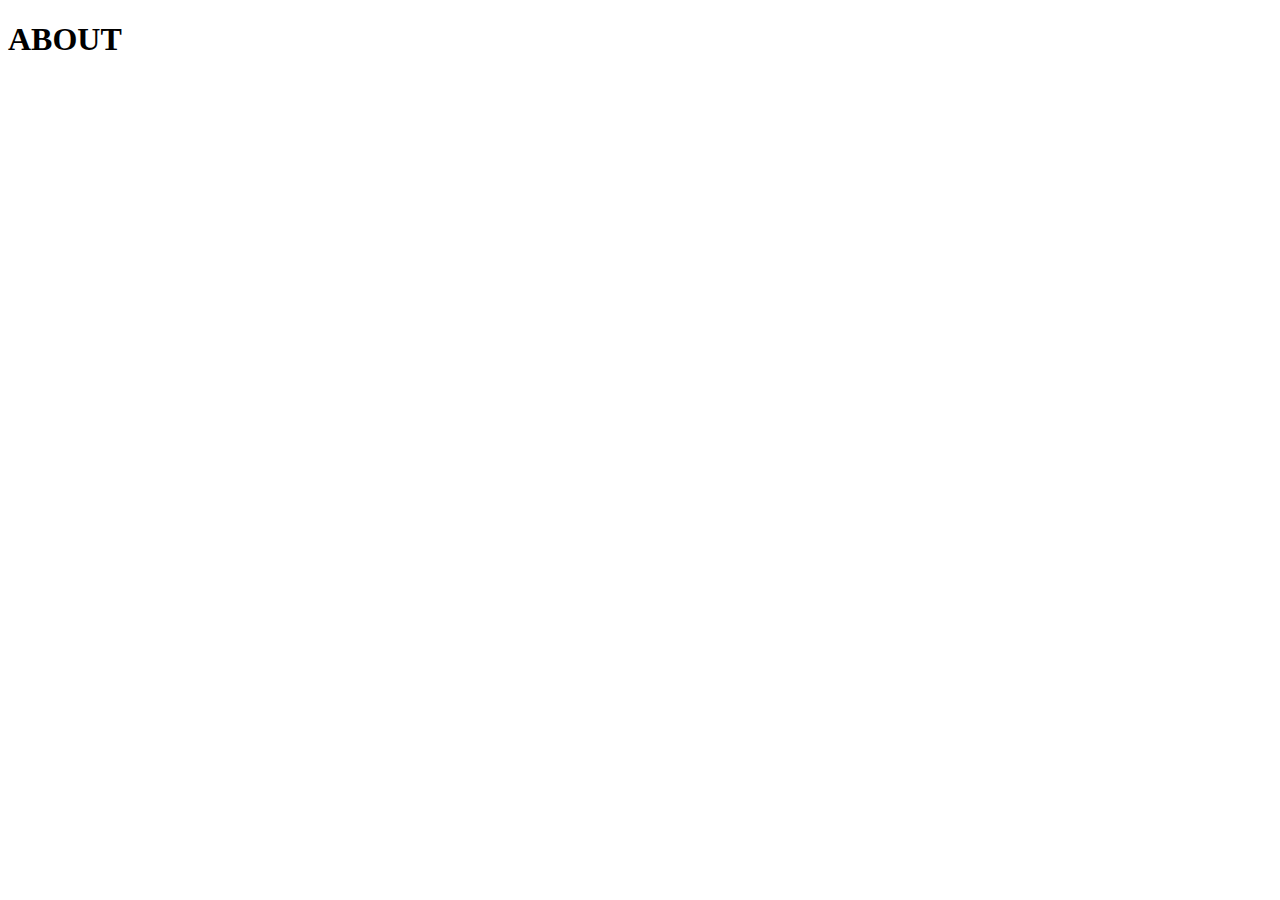
==== about.html @ dfa4357a "Made some more tweaks to the home page" ====
<!DOCTYPE html>
<html lang="en">
<head>
    <meta charset="UTF-8">
    <meta name="viewport" content="width=device-width, initial-scale=1.0">
    <title>About</title>
</head>
<body>
    <h1> ABOUT </h1>
</body>
</html>
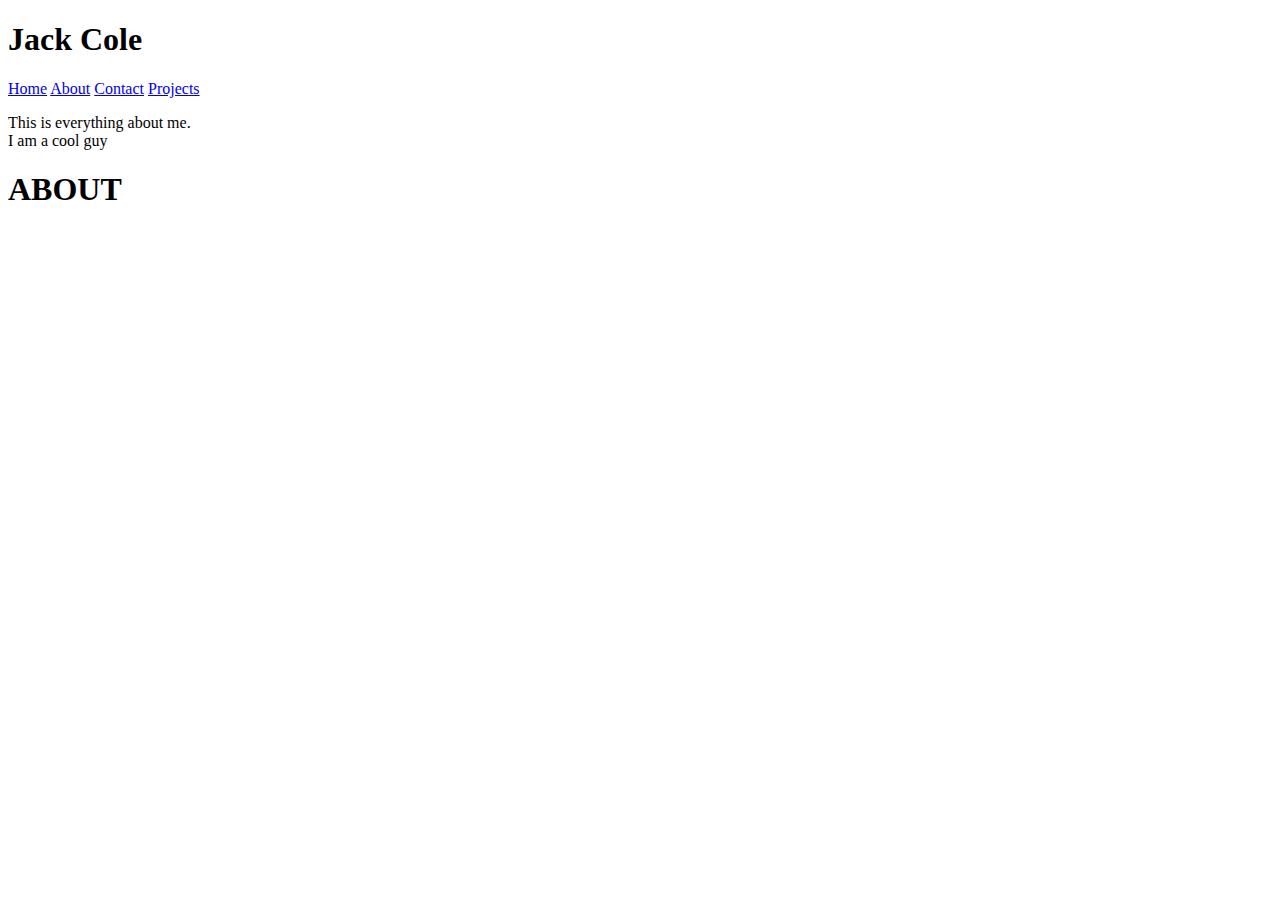
==== commit 0c5bd6c5: "began about me html" ====
--- a/about.html
+++ b/about.html
@@ -6,6 +6,29 @@
     <title>About</title>
 </head>
 <body>
+    <header>
+        <div class='top'>
+            <h1 >Jack Cole</h1>
+            <nav>
+                <a href='#'>Home</a>
+                <a href='about.html'>About</a>
+                <a href='contact.html'>Contact</a>
+                <a href='#'>Projects</a>
+            </nav>
+        </div>
+    </header>
+    <section>
+        <div class='about-me'>
+            <div>
+                <p>
+                    This is everything about me.
+                    <br>
+                    I am a cool guy
+                    
+                </p>
+            </div>
+        </div>
+    </section>
     <h1> ABOUT </h1>
 </body>
 </html>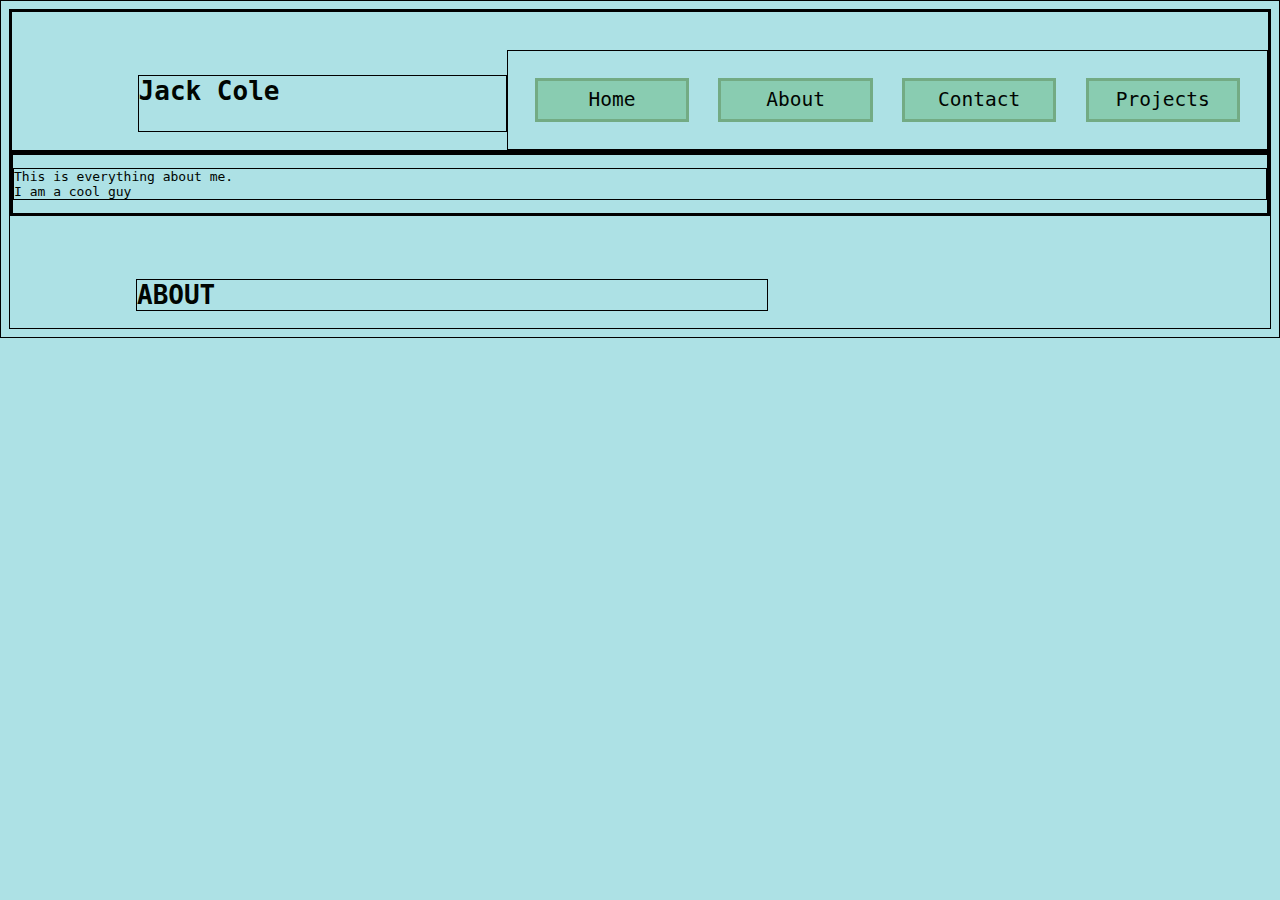
==== commit eb19a3d7: "added about.css for real this time" ====
--- a/about.html
+++ b/about.html
@@ -4,13 +4,14 @@
     <meta charset="UTF-8">
     <meta name="viewport" content="width=device-width, initial-scale=1.0">
     <title>About</title>
+    <link href = style/about.css rel = 'stylesheet'>
 </head>
 <body>
     <header>
         <div class='top'>
             <h1 >Jack Cole</h1>
             <nav>
-                <a href='#'>Home</a>
+                <a href='index.html'>Home</a>
                 <a href='about.html'>About</a>
                 <a href='contact.html'>Contact</a>
                 <a href='#'>Projects</a>
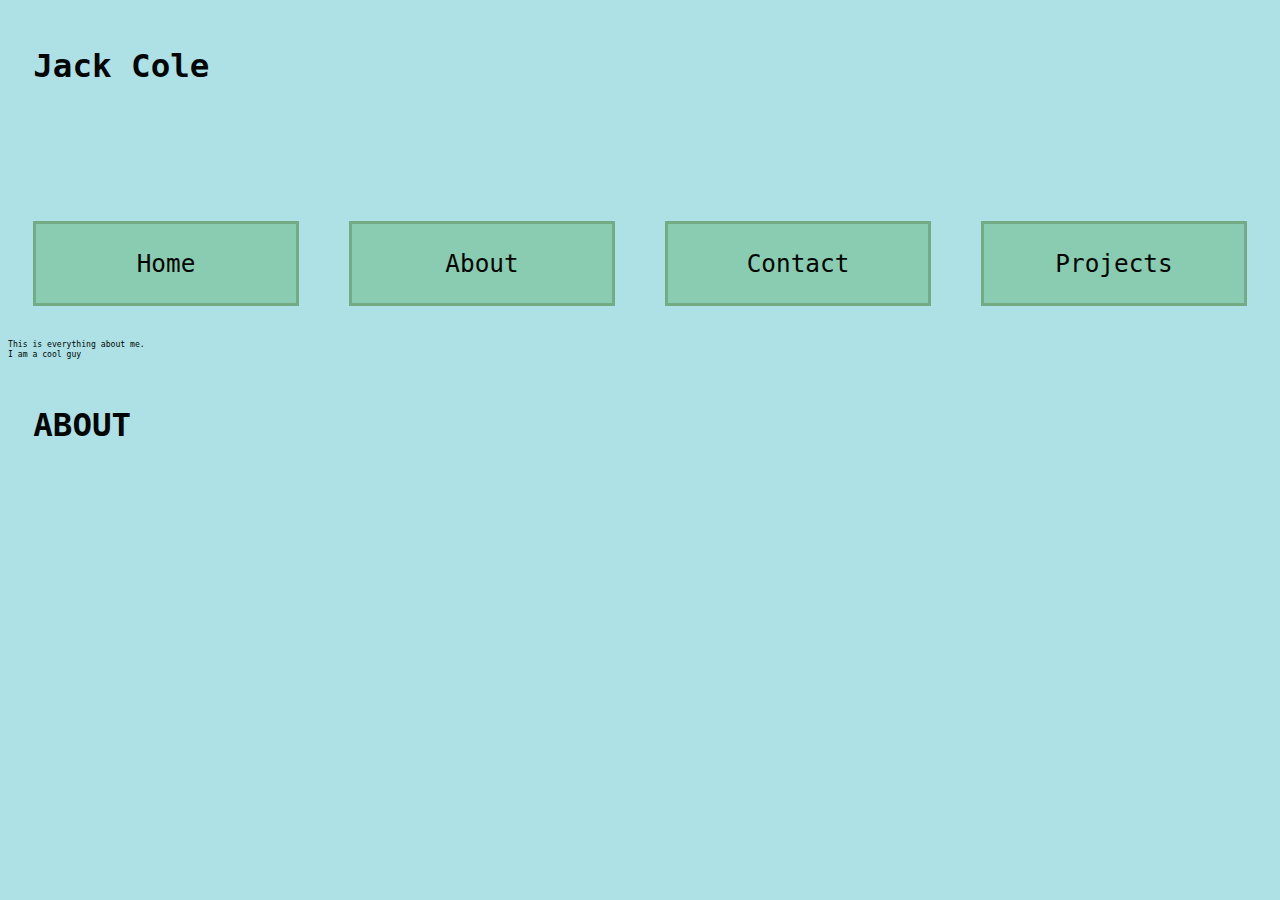
==== commit 1f57d1c8: "cleaned up homepage some" ====
--- a/about.html
+++ b/about.html
@@ -14,7 +14,7 @@
                 <a href='index.html'>Home</a>
                 <a href='about.html'>About</a>
                 <a href='contact.html'>Contact</a>
-                <a href='#'>Projects</a>
+                <a href='projects.html'>Projects</a>
             </nav>
         </div>
     </header>
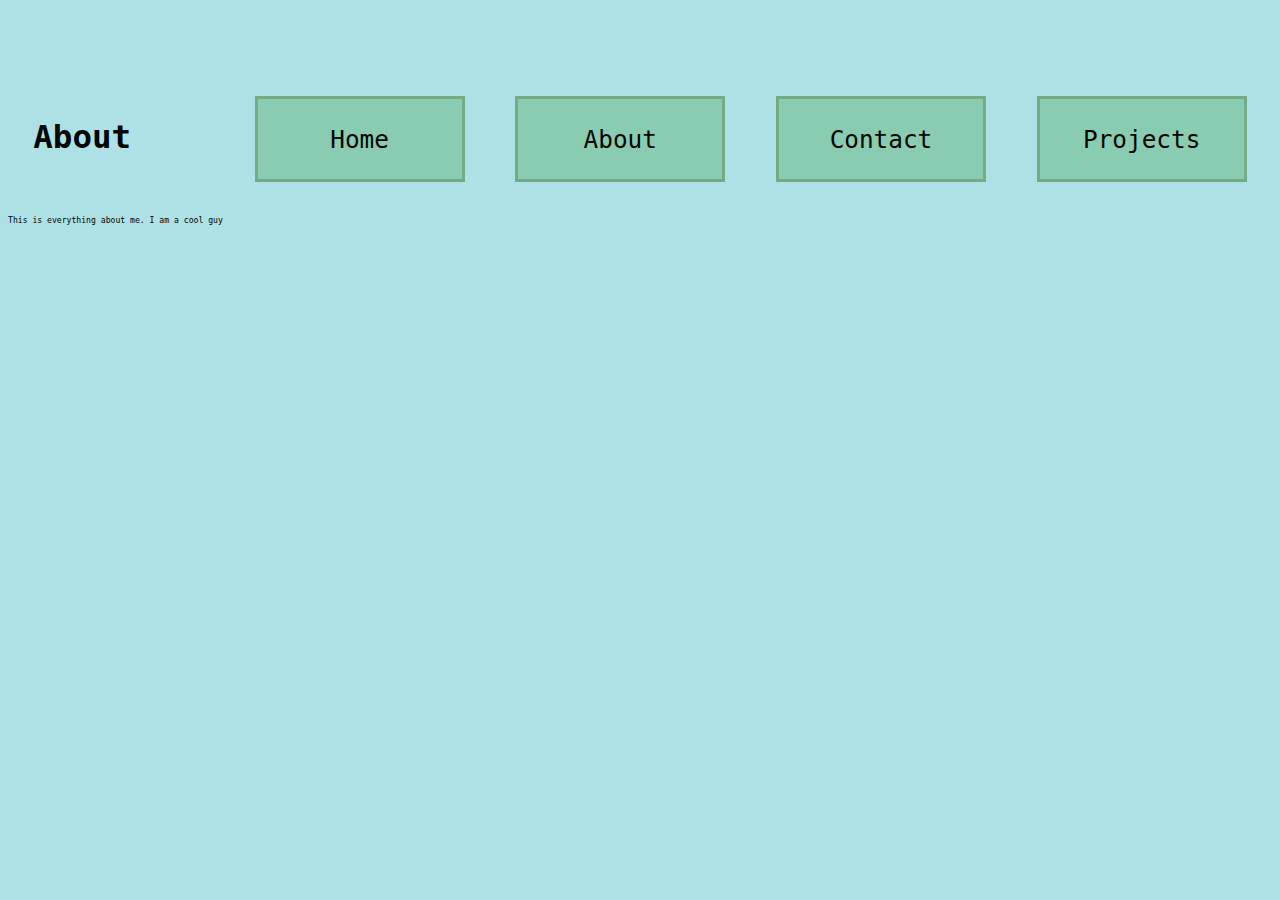
==== commit e67bb159: "added screen size support for stretch questions" ====
--- a/about.html
+++ b/about.html
@@ -3,14 +3,14 @@
 <head>
     <meta charset="UTF-8">
     <meta name="viewport" content="width=device-width, initial-scale=1.0">
-    <title>About</title>
+    <title>About Jack</title>
     <link href = style/about.css rel = 'stylesheet'>
 </head>
 <body>
     <header>
-        <div class='top'>
-            <h1 >Jack Cole</h1>
+        <div class='top'>            
             <nav>
+                <h1> About </h1>
                 <a href='index.html'>Home</a>
                 <a href='about.html'>About</a>
                 <a href='contact.html'>Contact</a>
@@ -21,15 +21,10 @@
     <section>
         <div class='about-me'>
             <div>
-                <p>
-                    This is everything about me.
-                    <br>
-                    I am a cool guy
-                    
-                </p>
+                <p>This is everything about me. I am a cool guy</p>
             </div>
         </div>
     </section>
-    <h1> ABOUT </h1>
+    
 </body>
 </html>